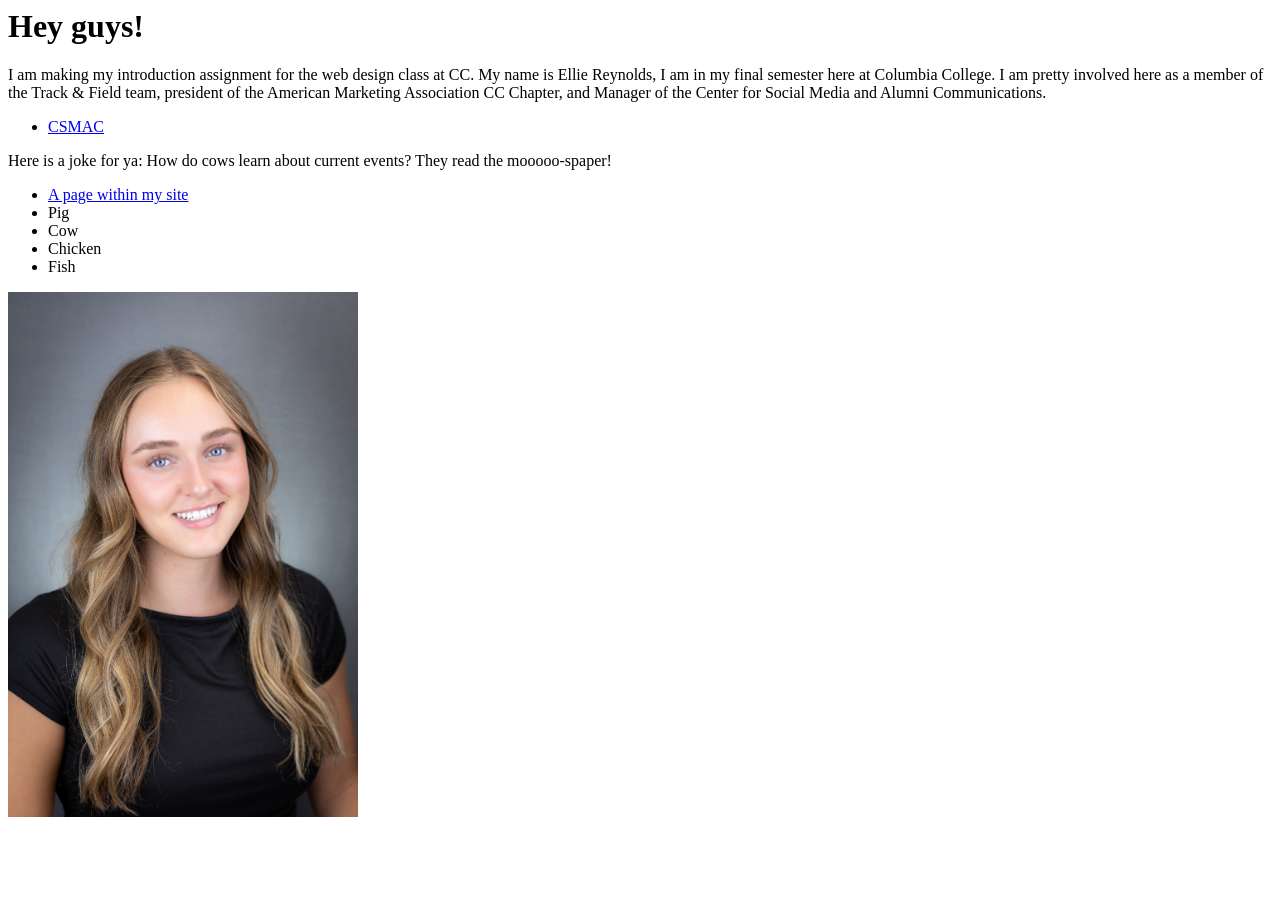
==== index.html @ dc99bfb5 "Created website files" ====
<html>
	<head>

		<title>Ellie's Website</title>

	</head>


	<body>

		<h1>Hey guys!</h1>

		<p>I am making my introduction assignment for the web design class at CC. My name is Ellie Reynolds, I am in my final semester here at Columbia College. I am pretty involved here as a member of the Track & Field team, president of the American Marketing Association CC Chapter, and Manager of the Center for Social Media and Alumni Communications.     </p>
		
		<ul>
 	  	<li><a href="https://www.ccis.edu/schools/school-of-business/csmac">CSMAC</a></li>
		</ul>

 	 	<p>Here is a joke for ya: How do cows learn about current events? They read the mooooo-spaper!</p>
		
		<ul>
		<li><a href="index2.html">A page within my site</a></li>
	  	<li>Pig</li>
 		<li>Cow</li>
		<li>Chicken</li>
 		<li>Fish</li>
		</ul>

		<img src="25.09.03_Ellie_Reynolds_AW-1738 copy.jpg" width="350px" alt="Headshot photo of Ellie" />
		<p>
		<a href="mailto:emreynolds2@cougars.ccis.edu" >

	</body>


</html>
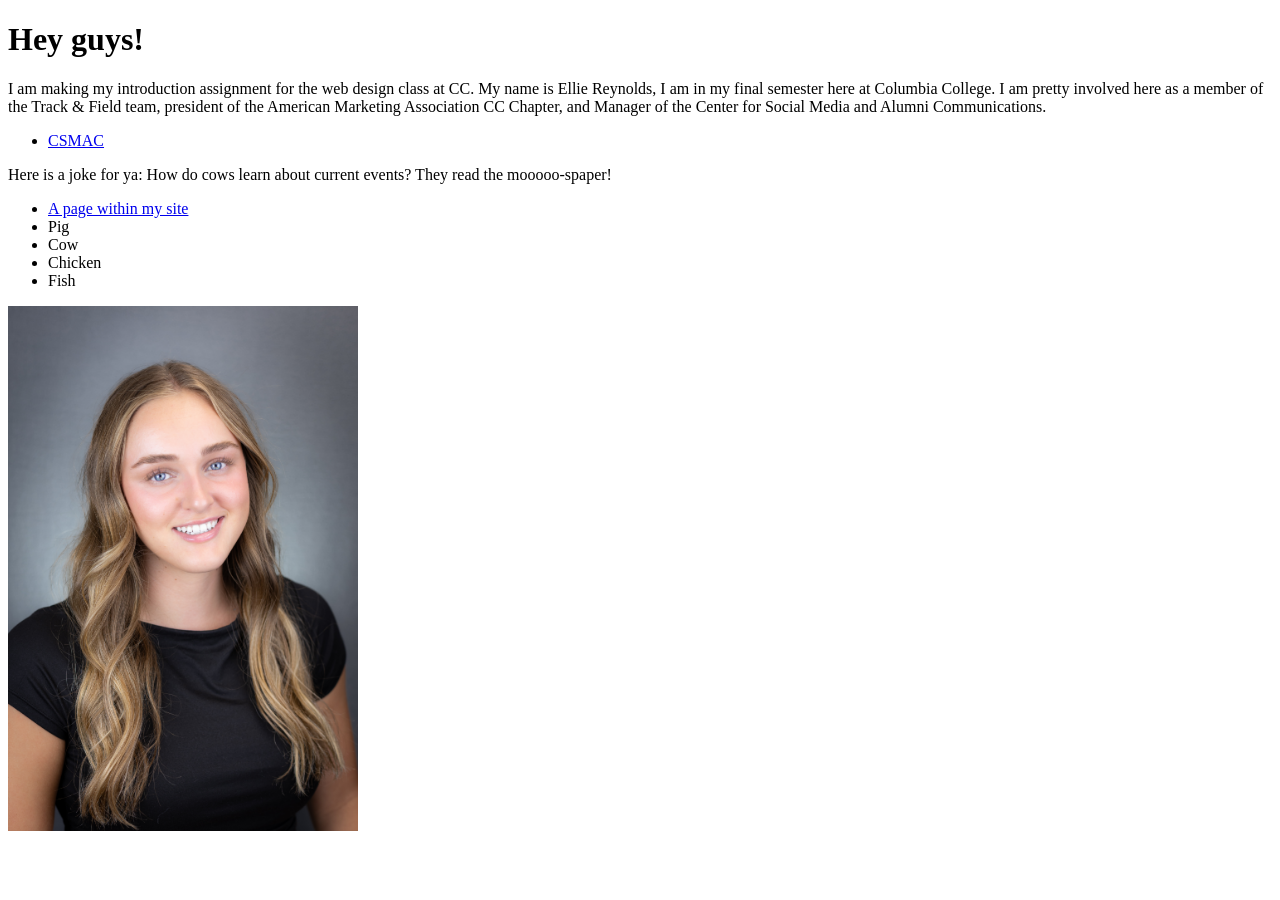
==== commit fd0edcff: "Added html dec" ====
--- a/index.html
+++ b/index.html
@@ -1,4 +1,7 @@
-<html>
+<!DOCTYPE html PUBLIC "-//W3C//DTD XHTML 1.0 Transitional//EN"
+   "http://www.w3.org/TR/xhtml1/DTD/xhtml1-transitional.dtd">
+
+<html xmlns="http://www.w3.org/1999/xhtml">
 	<head>
 
 		<title>Ellie's Website</title>
@@ -26,9 +29,11 @@
  		<li>Fish</li>
 		</ul>
 
-		<img src="25.09.03_Ellie_Reynolds_AW-1738 copy.jpg" width="350px" alt="Headshot photo of Ellie" />
-		<p>
-		<a href="mailto:emreynolds2@cougars.ccis.edu" >
+
+		<p><a href="mailto:emreynolds2@cougars.ccis.edu" >
+
+					<img src="25.09.03_Ellie_Reynolds_AW-1738 copy.jpg" width="350px" alt="Headshot photo of Ellie" />
+				</a>
 
 	</body>
 
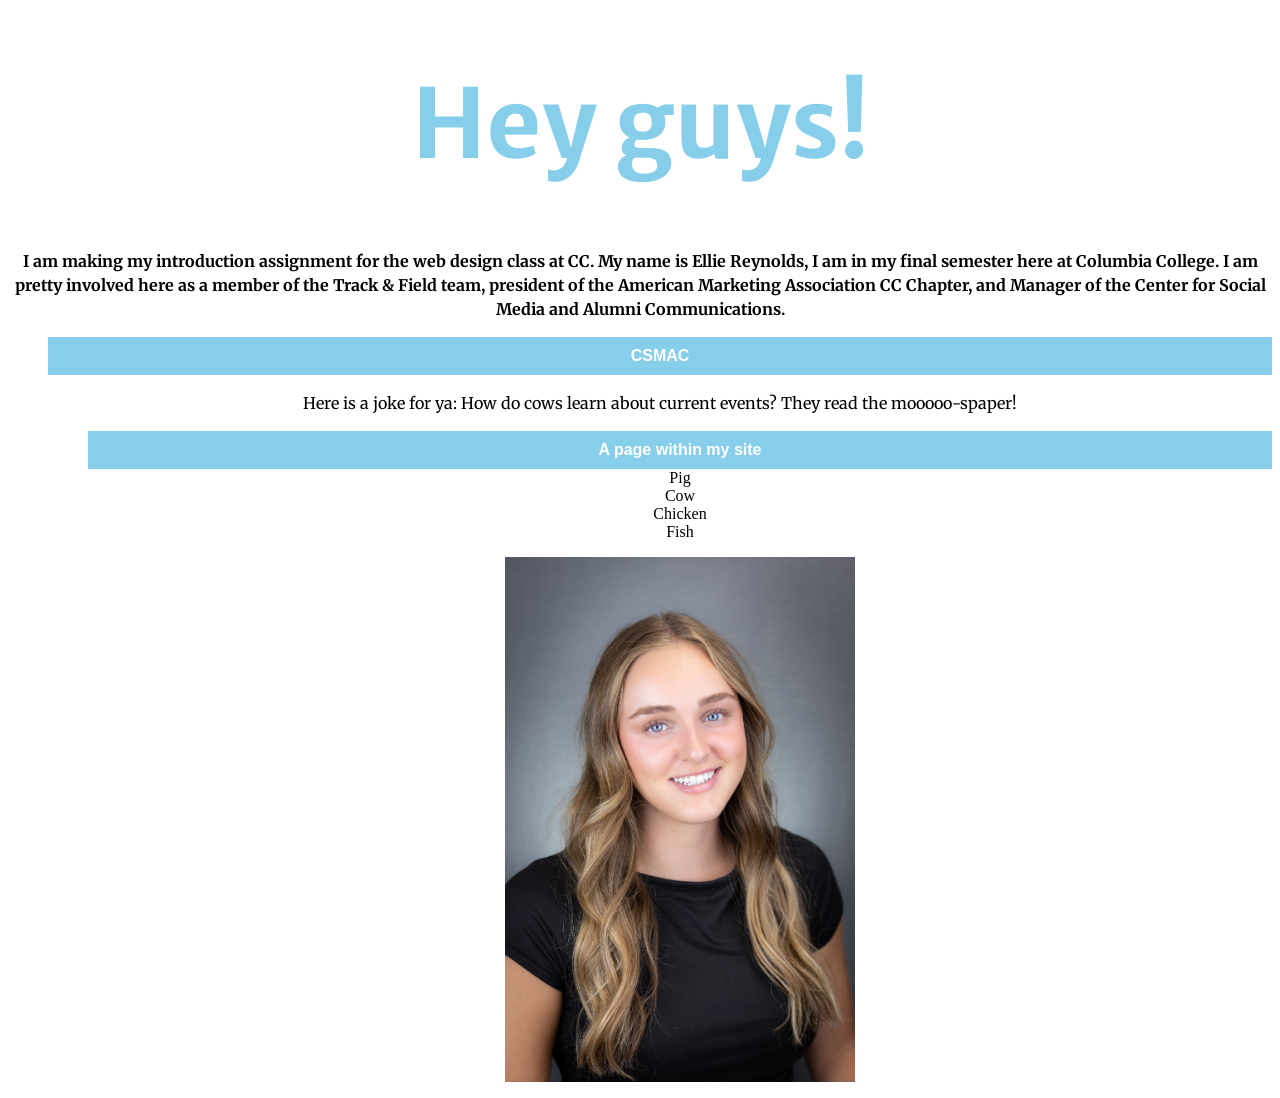
==== commit dbd42a50: "reorganized GitHub" ====
--- a/index.html
+++ b/index.html
@@ -5,24 +5,35 @@
 	<head>
 
 		<title>Ellie's Website</title>
+		<link rel="stylesheet" type="text/css" href="style.css">
+		<link rel="preconnect" href="https://fonts.googleapis.com">
+    	<link rel="preconnect" href="https://fonts.gstatic.com" crossorigin>
+    	<link href="https://fonts.googleapis.com/css2?family=Merriweather+Sans:ital,wght@0,300..800;1,300..800&family=Merriweather:ital,opsz,wght@0,18..144,300..900;1,18..144,300..900&display=swap" rel="stylesheet">
 
 	</head>
 
 
 	<body>
+ 	<div id="container">
 
+
+ 		<div id="header">
 		<h1>Hey guys!</h1>
-
-		<p>I am making my introduction assignment for the web design class at CC. My name is Ellie Reynolds, I am in my final semester here at Columbia College. I am pretty involved here as a member of the Track & Field team, president of the American Marketing Association CC Chapter, and Manager of the Center for Social Media and Alumni Communications.     </p>
+		</div>
+	
+	<p id="first-paragraph-style">I am making my introduction assignment for the web design class at CC. My name is Ellie Reynolds, I am in my final semester here at Columbia College. I am pretty involved here as a member of the Track & Field team, president of the American Marketing Association CC Chapter, and Manager of the Center for Social Media and Alumni Communications.    
+	</p>
 		
 		<ul>
+			<ul id="nav"> 
  	  	<li><a href="https://www.ccis.edu/schools/school-of-business/csmac">CSMAC</a></li>
 		</ul>
 
  	 	<p>Here is a joke for ya: How do cows learn about current events? They read the mooooo-spaper!</p>
 		
 		<ul>
-		<li><a href="index2.html">A page within my site</a></li>
+			<ul id="nav"> 
+		<li><a href="index copy.html">A page within my site</a></li>
 	  	<li>Pig</li>
  		<li>Cow</li>
 		<li>Chicken</li>
@@ -34,8 +45,7 @@
 
 					<img src="25.09.03_Ellie_Reynolds_AW-1738 copy.jpg" width="350px" alt="Headshot photo of Ellie" />
 				</a>
-
+	</div>
 	</body>
 
-
-</html>
+</html>
--- a/style.css
+++ b/style.css
@@ -0,0 +1,52 @@
+/*styles go here*/
+
+html {
+    font-size: 100%;
+  }
+
+p {
+	color: black;
+	font-family: "Merriweather", Helvetica, Arial, sans-serif;
+  font-size: 1rem;
+  line-height: 1.5rem;
+
+}
+
+#first-paragraph-style {
+  color: black;
+  font-weight: bold;
+}
+
+#container {
+	text-align: center;
+	font-family: Georgia, "Times New Roman", sans-serif;
+
+}
+
+#header {
+	text-align: center;
+	color: skyblue;
+	/*font-family: cursive;*/
+	font-family: "Merriweather Sans", Georgia, "Times New Roman", serif;
+  font-size: 3rem;
+	/*font-size: 0.8em;*/
+}
+
+#nav {
+	list-style-type: none;
+	padding: 0;
+}
+
+#nav a:link, a:visited {
+	display: block;
+	color: white;
+	background-color: skyblue;
+	font-weight: bold;
+	text-align: center;
+	text-decoration: none;
+	font-family: Helvetica, Arial, sans-serif;
+	padding: 10px;
+}
+
+#nav a:hover, a:active {
+	background-color: purple;
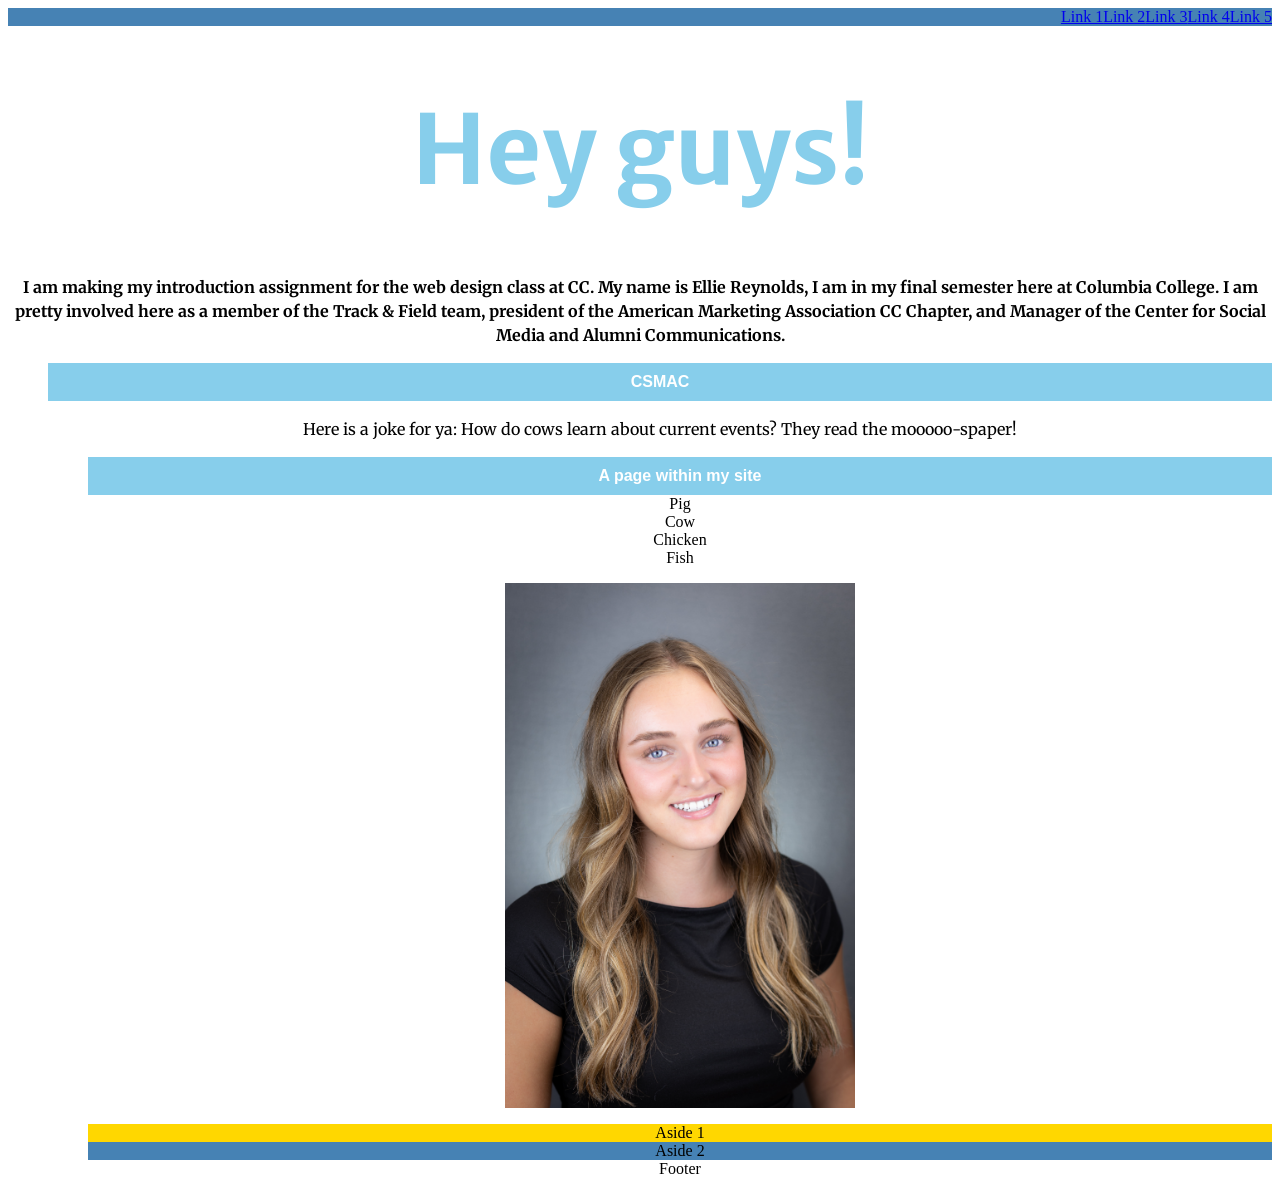
==== commit 76f94058: "flexology project" ====
--- a/index.html
+++ b/index.html
@@ -14,6 +14,15 @@
 
 
 	<body>
+		<nav>
+			<ul class="navigation">
+				<li class="first"><a href="#">Link 1</a></li>
+      		<li><a href="#">Link 2</a></li>
+     			<li><a href="#">Link 3</a></li>
+      		<li><a href="#">Link 4</a></li>
+      		<li><a href="#">Link 5</a></li>
+      	</ul>
+      </nav>		
  	<div id="container">
 
 
@@ -45,6 +54,9 @@
 
 					<img src="25.09.03_Ellie_Reynolds_AW-1738 copy.jpg" width="350px" alt="Headshot photo of Ellie" />
 				</a>
+		<aside class="aside aside-1">Aside 1</aside>
+      <aside class="aside aside-2">Aside 2</aside>
+      <footer class="footer">Footer</footer>
 	</div>
 	</body>
 
--- a/style.css
+++ b/style.css
@@ -49,4 +49,40 @@
 }
 
 #nav a:hover, a:active {
-	background-color: purple;
+	background-color: goldenrod;
+}
+
+.navigation{
+  list-style: none;
+  background: steelblue;
+  margin:0;
+  padding: 0;
+  display: flex;
+  flex-flow:column;
+}
+
+@media (min-width:800px) {
+	.navigation {
+		flex-flow: row;
+		justify-content: flex-end;
+	}
+	.navigation a{
+  border-top:none;
+  border-bottom:none;
+  }
+	.navigation a:hover{
+  background:gold;
+  }
+
+  .container {
+  flex-flow: row;
+}
+
+
+.aside-1{
+  background: gold;
+}
+
+.aside-2{
+  background: steelblue;
+}
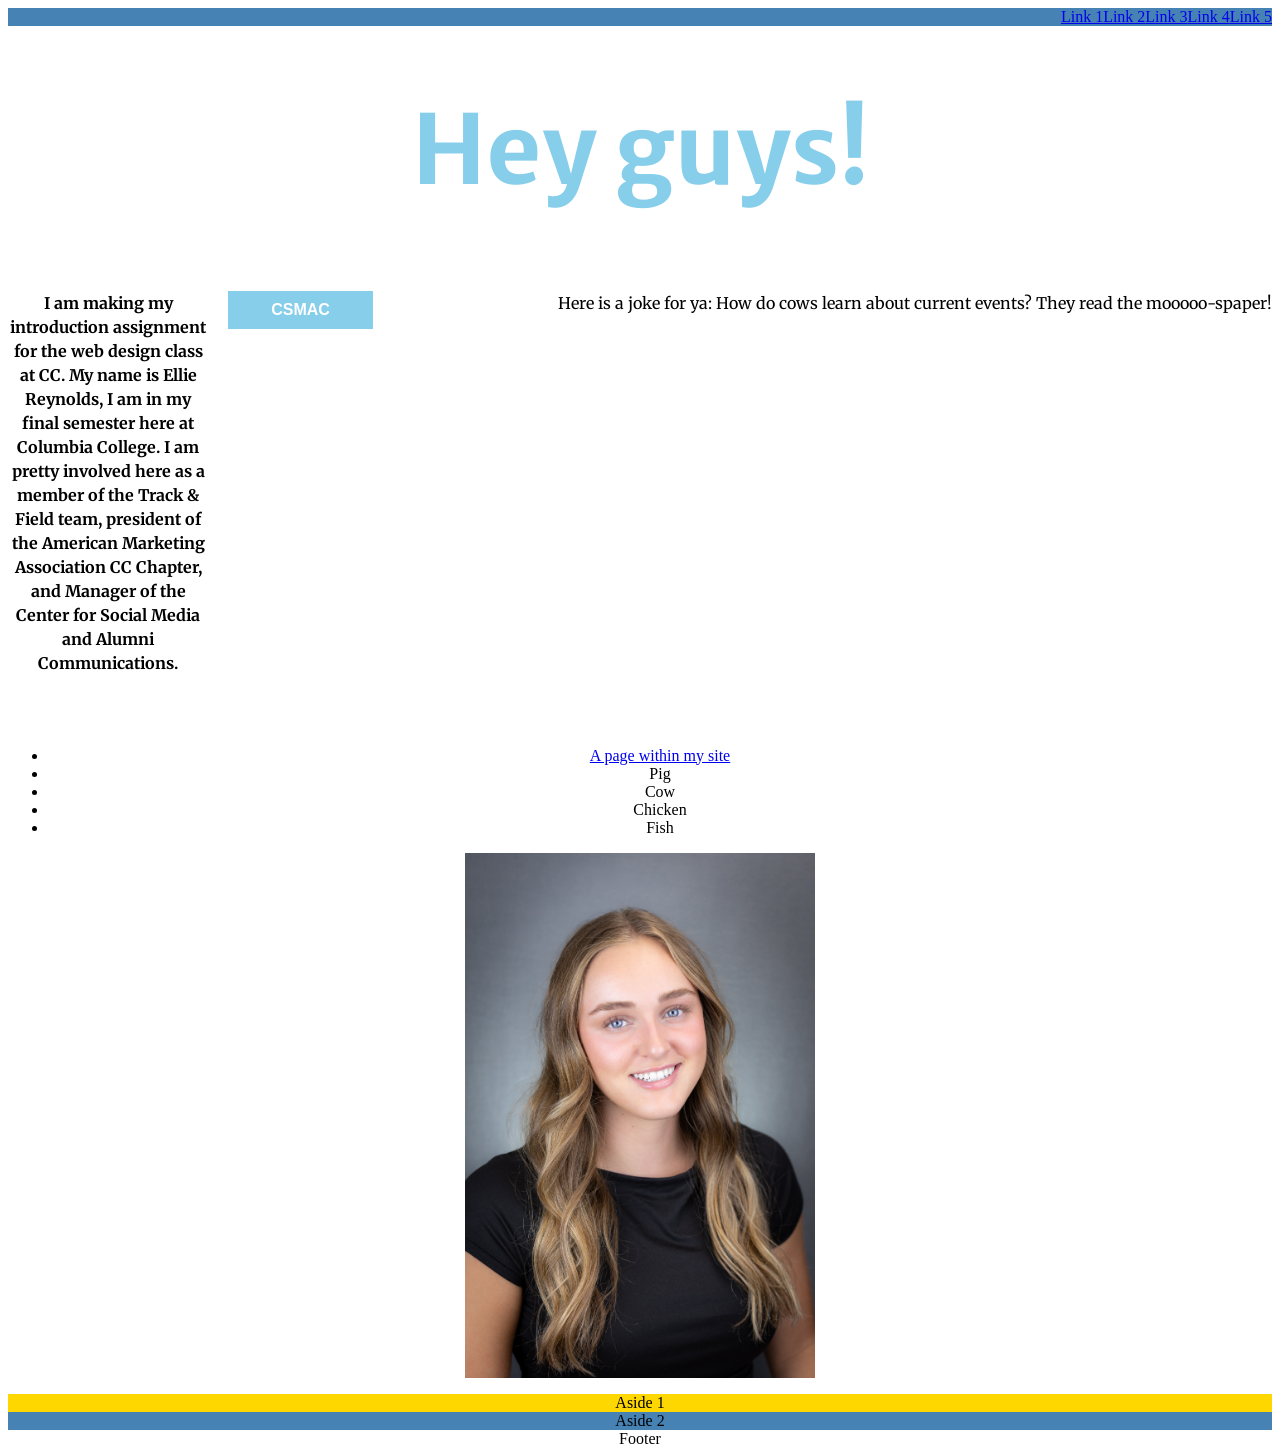
==== commit fced7c74: "Grid Assignment" ====
--- a/index.html
+++ b/index.html
@@ -30,18 +30,18 @@
 		<h1>Hey guys!</h1>
 		</div>
 	
+	<div id="article">
 	<p id="first-paragraph-style">I am making my introduction assignment for the web design class at CC. My name is Ellie Reynolds, I am in my final semester here at Columbia College. I am pretty involved here as a member of the Track & Field team, president of the American Marketing Association CC Chapter, and Manager of the Center for Social Media and Alumni Communications.    
 	</p>
 		
-		<ul>
-			<ul id="nav"> 
+		<ul id="nav"> 
  	  	<li><a href="https://www.ccis.edu/schools/school-of-business/csmac">CSMAC</a></li>
 		</ul>
+		<p id="second-paragraph-style">Here is a joke for ya: How do cows learn about current events? They read the mooooo-spaper!</p>
+ 	 	
+		</div>
 
- 	 	<p>Here is a joke for ya: How do cows learn about current events? They read the mooooo-spaper!</p>
-		
-		<ul>
-			<ul id="nav"> 
+		<ul id="list"> 
 		<li><a href="index copy.html">A page within my site</a></li>
 	  	<li>Pig</li>
  		<li>Cow</li>
@@ -53,7 +53,7 @@
 		<p><a href="mailto:emreynolds2@cougars.ccis.edu" >
 
 					<img src="25.09.03_Ellie_Reynolds_AW-1738 copy.jpg" width="350px" alt="Headshot photo of Ellie" />
-				</a>
+				</a></p>
 		<aside class="aside aside-1">Aside 1</aside>
       <aside class="aside aside-2">Aside 2</aside>
       <footer class="footer">Footer</footer>
--- a/style.css
+++ b/style.css
@@ -86,3 +86,59 @@
 .aside-2{
   background: steelblue;
 }
+
+
+
+  #first-paragraph-style {
+    width: 100%;
+    grid-area: a;
+  }
+  .nav {
+    grid-area: b;
+  }
+  #second-paragraph-style  {
+    grid-area: c;
+  }
+  .list {
+    grid-area: d;
+  }
+  .pullquote {
+    grid-area: e;
+    margin: 0;
+  }
+
+
+@media screen and (min-width: 600px) {
+#article{
+	display: grid;
+	grid-template-columns: 200px 1fr 1fr;
+	grid-gap: 20px;
+    grid-template-areas: 
+      "a b b c"
+      ". . . e"
+      ". d d .";
+
+  }
+
+}
+
+/*@media screen and (min-width: 800px) {
+
+
+}*/
+
+
+
+@media screen and (min-width: 1000px){
+  article {
+    display: grid;
+    grid-template-columns: 200px 1fr 1fr 1fr;
+    grid-gap: 20px;
+    grid-template-areas:
+        "a b b c"
+        ". . . e"
+        ". . d d";
+  }
+
+
+}
